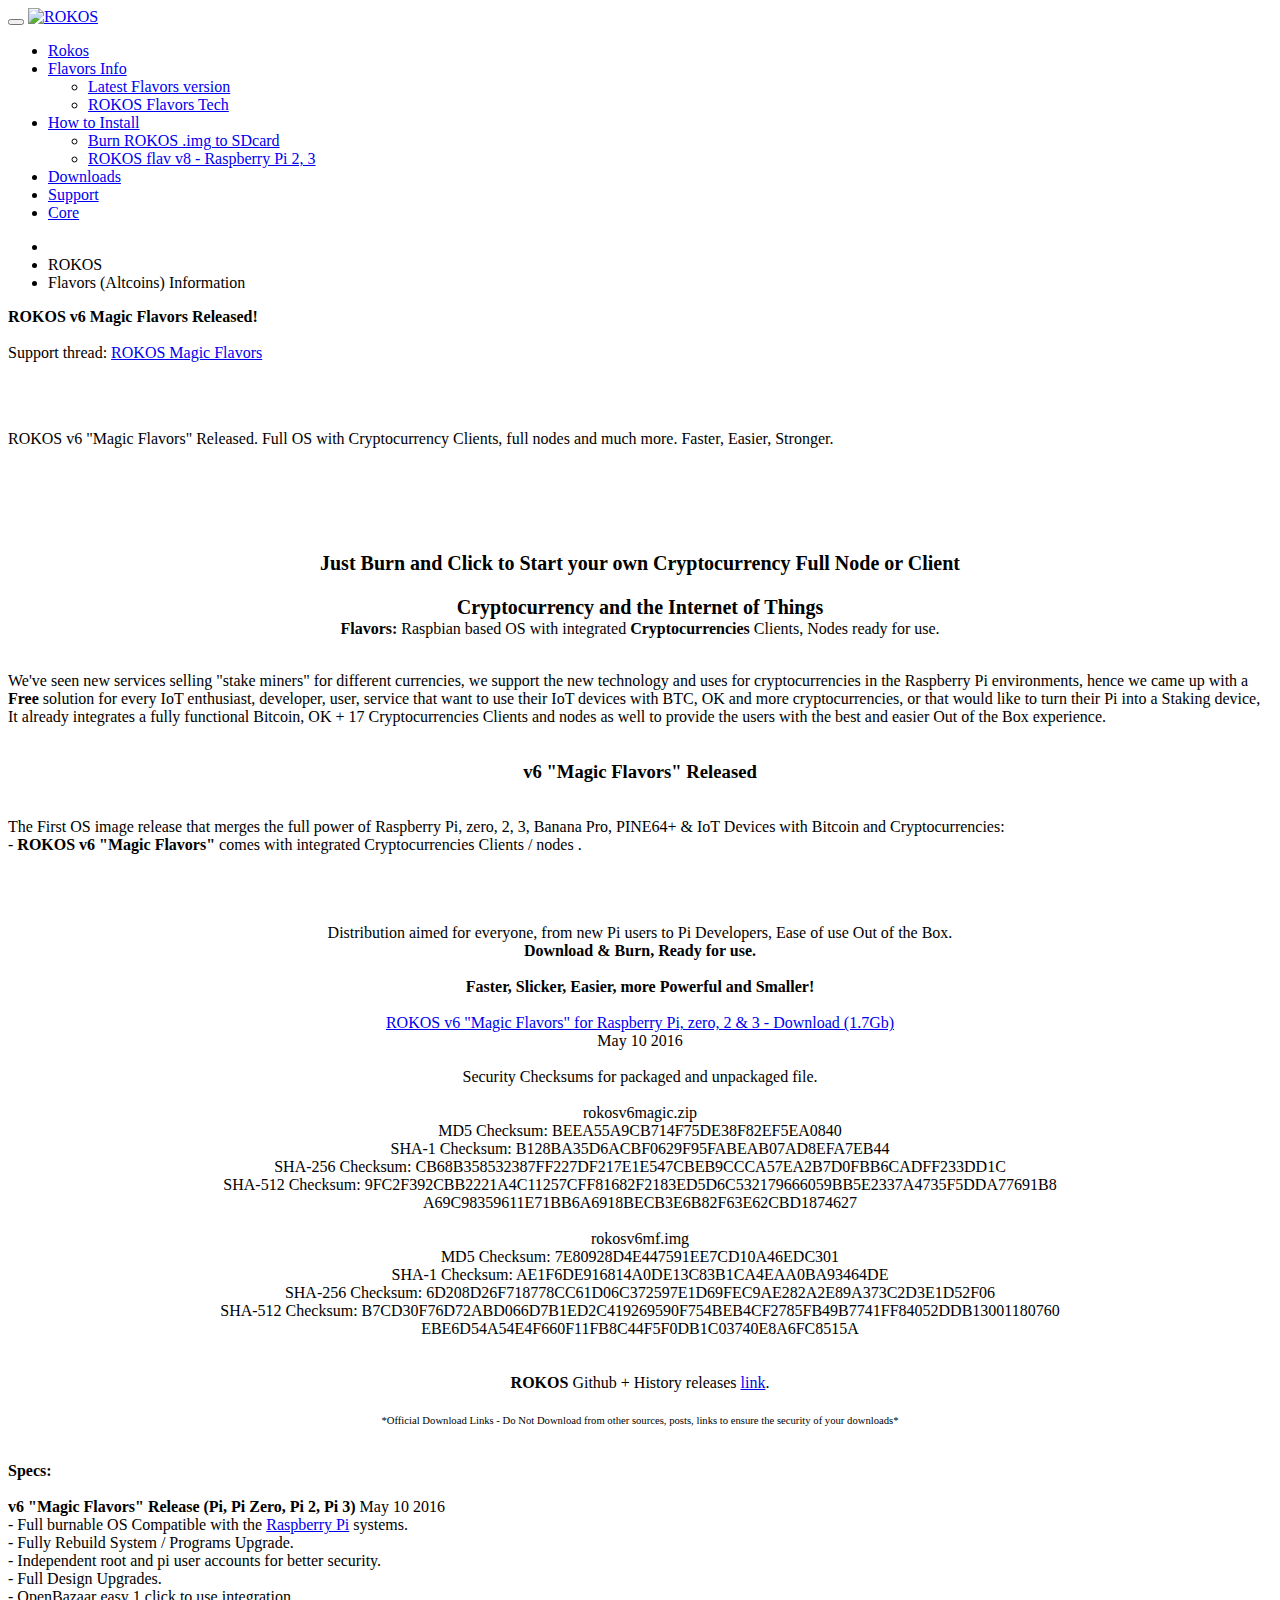
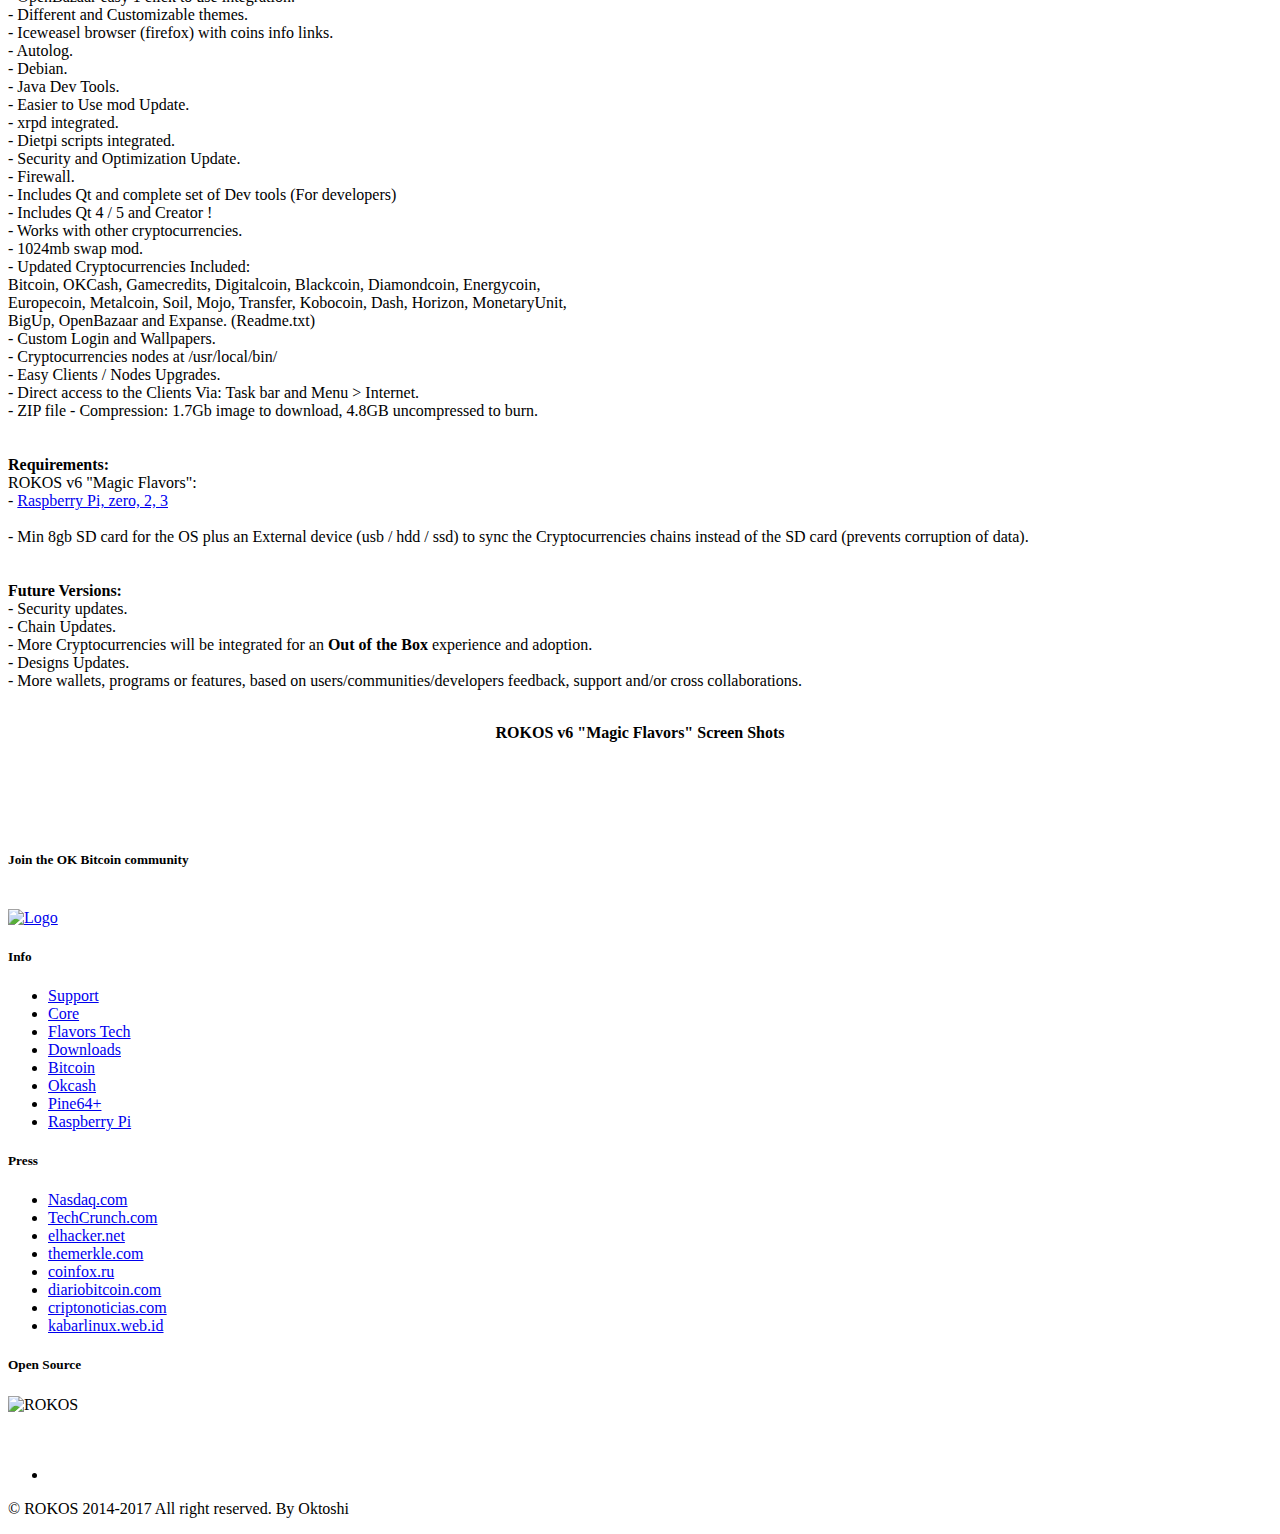
==== flavors.html @ e2052a15 "v8 flav Pi" ====
<!DOCTYPE html>
<html lang="en">
<head>
<meta charset="utf-8">
<title>ROKOS Flavors OS for Raspberry Pi, Pine64 and IoT Devices with integrated Altcoins Support</title>
<meta name="viewport" content="width=device-width, initial-scale=1.0" />
<meta name="description" content="ROKOS Flavors is an Open Source Operating System for Raspberry Pi and IoT devices to Stake and use different Cryptocurrencies" />
<!-- css -->
<link href="css/bootstrap.min.css" rel="stylesheet" />
<link href="css/fancybox/jquery.fancybox.css" rel="stylesheet">
<link href="css/jcarousel.css" rel="stylesheet" />
<link href="css/flexslider.css" rel="stylesheet" />
<link href="css/style.css" rel="stylesheet" />


<!-- Theme skin -->
<link href="skins/default.css" rel="stylesheet" />
<link href="/img/favicon.ico" rel="icon" type="image/ico" />

<!-- HTML5 shim, for IE6-8 support of HTML5 elements -->
<!--[if lt IE 9]>
      <script src="http://html5shim.googlecode.com/svn/trunk/html5.js"></script>
    <![endif]-->

</head>
<body>
<script>
  (function(i,s,o,g,r,a,m){i['GoogleAnalyticsObject']=r;i[r]=i[r]||function(){
  (i[r].q=i[r].q||[]).push(arguments)},i[r].l=1*new Date();a=s.createElement(o),
  m=s.getElementsByTagName(o)[0];a.async=1;a.src=g;m.parentNode.insertBefore(a,m)
  })(window,document,'script','//www.google-analytics.com/analytics.js','ga');

  ga('create', 'UA-71872638-1', 'auto');
  ga('send', 'pageview');

</script>
<div id="wrapper">
	<!-- start header -->
	<header>
        <div class="navbar navbar-default navbar-static-top">
            <div class="container">
                <div class="navbar-header">
                    <button type="button" class="navbar-toggle" data-toggle="collapse" data-target=".navbar-collapse">
                        <span class="icon-bar"></span>
                        <span class="icon-bar"></span>
                        <span class="icon-bar"></span>
                    </button>
                    <a class="navbar-brand" href="http://rokos-flavors.space"><img src="img/rokos.png" alt="ROKOS"></a>
                </div>
                <div class="navbar-collapse collapse ">
                    <ul class="nav navbar-nav">
                        <li><a href="index.html">Rokos </a></li>
						<li class="dropdown">
                            <a href="#" class="dropdown-toggle " data-toggle="dropdown" data-hover="dropdown" data-delay="0" data-close-others="false">Flavors Info <b class=" icon-angle-down"></b></a>
                            <ul class="dropdown-menu">
                                <li><a href="flavors.html">Latest Flavors version</a></li>
                                <li><a href="flavors-tech.html">ROKOS Flavors Tech</a></li>
								<!-- <li><a href="#">Tutorials</a></li> -->
                            </ul>
                        </li>
                        <li class="dropdown">
                            <a href="#" class="dropdown-toggle " data-toggle="dropdown" data-hover="dropdown" data-delay="0" data-close-others="false">How to Install <b class=" icon-angle-down"></b></a>
                            <ul class="dropdown-menu"> 
                <li><a href="burn_sdcard.html">Burn ROKOS .img to SDcard</a></li>   
                 
                                <li><a href="rokos_flavors.html">ROKOS flav v8 - Raspberry Pi 2, 3</a></li>
								<!-- <li><a href="#">Tutorials</a></li> -->
                            </ul>
                        </li>
                        <li><a href="downloads.html">Downloads</a></li>
						<li><a href="support.html">Support</a></li> 
 <li><a href="https://rokos.space" target="_blank">Core </a></li>
                    </ul>
                </div>
            </div>
        </div>
	</header>
	<!-- end header -->
	<section id="inner-headline">
	<div class="container">
		<div class="row">
			<div class="col-lg-12">
				<ul class="breadcrumb">
					<li><a href="index.html"><i class="fa fa-home"></i></a><i class="icon-angle-right"></i></li>
					<li>ROKOS<i class="icon-angle-right"></i></li>
					<li class="active">Flavors (Altcoins) Information</li>
				</ul>
			</div>
		</div>
	</div>
	</section>
	<section id="content">
	<div class="container">
<p><strong>ROKOS v6 Magic Flavors Released!</strong><br /><br />Support thread: <a href="https://bitcointalk.org/index.php?topic=1084908.0" target="_blank">ROKOS Magic Flavors</a><br /></p>
<div align="center"><img class="userimg" src="http://i.imgur.com/9jA0meg.jpg" alt="" border="0" /></div>
<p><br />ROKOS v6 "Magic Flavors" Released. Full OS with Cryptocurrency Clients, full nodes and much more. Faster, Easier, Stronger.<br /><br /></p>
<div align="center"><img class="userimg" src="http://i.imgur.com/WHN1JGF.png" alt="" border="0" /></div>
<p>&nbsp;</p>
<div align="center"><strong><span style="font-size: 15pt !important; line-height: 1.3em;">Just Burn and Click to Start your own Cryptocurrency Full Node or Client</span></strong><br /><br /><strong><span style="font-size: 15pt !important; line-height: 1.3em;">Cryptocurrency and the Internet of Things</span></strong><br /><strong>Flavors:</strong> Raspbian based OS with integrated <strong>Cryptocurrencies</strong> Clients, Nodes ready for use.</div>
<p><br />We've seen new services selling "stake miners" for different currencies, we support the new technology and uses for cryptocurrencies in the Raspberry Pi environments, hence we came up with a <strong>Free</strong> solution for every IoT enthusiast, developer, user, service that want to use their IoT devices with BTC, OK and more cryptocurrencies, or that would like to turn their Pi into a Staking device, It already integrates a fully functional Bitcoin, OK + 17 Cryptocurrencies Clients and nodes as well to provide the users with the best and easier Out of the Box experience.<br /><br /></p>
<div align="center"><span style="font-size: 14pt !important; line-height: 1.3em;"><strong>v6 "Magic Flavors" Released</strong> </span></div>
<p><br />The First OS image release that merges the full power of Raspberry Pi, zero, 2, 3, Banana Pro, PINE64+ &amp; IoT Devices with Bitcoin and Cryptocurrencies: <br />- <strong>ROKOS v6 "Magic Flavors"</strong> comes with integrated Cryptocurrencies Clients / nodes .<br /><br /></p>
<div align="center"><img class="userimg" src="http://i.imgur.com/I18Kyi5.jpg" alt="" border="0" /><br /><br />Distribution aimed for everyone, from new Pi users to Pi Developers, Ease of use Out of the Box.<br /><strong>Download &amp; Burn, Ready for use.</strong><br /><br /><strong>Faster, Slicker, Easier, more Powerful and Smaller!</strong><br /><br /><a class="ul" href="http://bit.ly/rokos6magicflavors">ROKOS v6 "Magic Flavors" for Raspberry Pi, zero, 2 &amp; 3 - Download (1.7Gb)</a><br />May 10 2016<br /><br />Security Checksums for packaged and unpackaged file.<br /><br />rokosv6magic.zip<br />MD5 Checksum: BEEA55A9CB714F75DE38F82EF5EA0840<br />SHA-1 Checksum: B128BA35D6ACBF0629F95FABEAB07AD8EFA7EB44<br />SHA-256 Checksum: CB68B358532387FF227DF217E1E547CBEB9CCCA57EA2B7D0FBB6CADFF233DD1C<br />SHA-512 Checksum: 9FC2F392CBB2221A4C11257CFF81682F2183ED5D6C532179666059BB5E2337A4735F5DDA77691B8 A69C98359611E71BB6A6918BECB3E6B82F63E62CBD1874627<br /><br />rokosv6mf.img<br />MD5 Checksum: 7E80928D4E447591EE7CD10A46EDC301<br />SHA-1 Checksum: AE1F6DE916814A0DE13C83B1CA4EAA0BA93464DE<br />SHA-256 Checksum: 6D208D26F718778CC61D06C372597E1D69FEC9AE282A2E89A373C2D3E1D52F06<br />SHA-512 Checksum: B7CD30F76D72ABD066D7B1ED2C419269590F754BEB4CF2785FB49B7741FF84052DDB13001180760 EBE6D54A54E4F660F11FB8C44F5F0DB1C03740E8A6FC8515A<br /><br /><br /><strong>ROKOS </strong> Github + History releases <a class="ul" href="https://github.com/okcashpro/ROKOS-OK-Bitcoin-Fullnode">link</a>.<br /><br /><span style="font-size: 8pt !important; line-height: 1.3em;">*Official Download Links - Do Not Download from other sources, posts, links to ensure the security of your downloads*</span></div>
<p><br /><strong>Specs: </strong><br /><br /><strong>v6 "Magic Flavors" Release (Pi, Pi Zero, Pi 2, Pi 3)</strong> May 10 2016<br />- Full burnable OS Compatible with the <a class="ul" href="https://www.raspberrypi.org">Raspberry Pi</a> systems.<br />- Fully Rebuild System / Programs Upgrade.<br />- Independent root and pi user accounts for better security.<br />- Full Design Upgrades.<br />- OpenBazaar easy 1 click to use integration.<br />- Different and Customizable themes.<br />- Iceweasel browser (firefox) with coins info links.<br />- Autolog.<br />- Debian.<br />- Java Dev Tools.<br />- Easier to Use mod Update.<br />- xrpd integrated.<br />- Dietpi scripts integrated.<br />- Security and Optimization Update.<br />- Firewall.<br />- Includes Qt and complete set of Dev tools (For developers)<br />- Includes Qt 4 / 5 and Creator !<br />- Works with other cryptocurrencies.<br />- 1024mb swap mod.<br />- Updated Cryptocurrencies Included: <br />Bitcoin, OKCash, Gamecredits, Digitalcoin, Blackcoin, Diamondcoin, Energycoin, <br />Europecoin, Metalcoin, Soil, Mojo, Transfer, Kobocoin, Dash, Horizon, MonetaryUnit, <br />BigUp, OpenBazaar and Expanse. (Readme.txt)<br />- Custom Login and Wallpapers.<br />- Cryptocurrencies nodes at /usr/local/bin/<br />- Easy Clients / Nodes Upgrades.<br />- Direct access to the Clients Via: Task bar and Menu &gt; Internet.<br />- ZIP file - Compression: 1.7Gb image to download, 4.8GB uncompressed to burn.<br /><br /><br /><strong>Requirements: </strong><br />ROKOS v6 "Magic Flavors":<br />- <a class="ul" href="https://www.raspberrypi.org">Raspberry Pi, zero, 2, 3</a> <br /><br />- Min 8gb SD card for the OS plus an External device (usb / hdd / ssd) to sync the Cryptocurrencies chains instead of the SD card (prevents corruption of data).<br /><br /><br /><strong>Future Versions:</strong><br />- Security updates.<br />- Chain Updates.<br />- More Cryptocurrencies will be integrated for an <strong>Out of the Box</strong> experience and adoption.<br />- Designs Updates.<br />- More wallets, programs or features, based on users/communities/developers feedback, support and/or cross collaborations.<br /><br /></p>
<div align="center"><strong>ROKOS v6 "Magic Flavors" Screen Shots</strong><br /><br /><img class="userimg" src="http://i.imgur.com/FYnhE69.png" alt="" border="0" /><br /><br /></div>
<p>&nbsp;</p>

	</section>
	<footer>
	<div class="container">
		<div class="row">
			<div class="col-lg-3">
				<div class="widget">
					<h5 class="widgetheading">Join the OK Bitcoin community</h5>
					<br><a href="https://discord.gg/grvpc8c"> <img alt="Logo" src="https://discordapp.com/api/guilds/213747404745211904/widget.png?style=banner2" width="250px"></a>
					
				</div>
			</div>
			<div class="col-lg-3">
				<div class="widget">
					<h5 class="widgetheading">Info</h5>
					<ul class="link-list">
						<li><a href="support.html">Support</a></li> 
 <li><a href="https://rokos.space" target="_blank">Core </a></li> 
                     <li><a href="flavors-tech.html">Flavors Tech</a></li>
						<li><a href="downloads.html">Downloads</a></li>
						<li><a href="http://bitcoin.org" target="_blank">Bitcoin</a></li>
						<li><a href="http://okcash.co" target="_blank">Okcash</a></li>
						<li><a href="https://www.pine64.org/" target="_blank">Pine64+</a></li> 
                        <li><a href="https://www.raspberrypi.org/" target="_blank">Raspberry Pi</a></li>
					</ul>
				</div>
			</div>
			<div class="col-lg-3">
				<div class="widget">
					<h5 class="widgetheading">Press</h5>
					<ul class="link-list">
					    <li><a href="http://www.nasdaq.com/article/fintech-at-ces-mastercard-and-rokos-shake-things-up-cm734192" target="_blank">Nasdaq.com</a></li> 
 <li><a href="http://techcrunch.com/2016/01/04/the-rokos-core-os-turns-your-raspberry-pi-into-a-bitcoin-node/" target="_blank">TechCrunch.com</a></li>
					    <li><a href="http://hwagm.elhacker.net/rokos-v4-sistema-operativo-para-ejecutar-un-nodo-de-bitcoin-en-raspberry-pi-2/" target="_blank">elhacker.net</a></li>
						<li><a href="http://themerkle.com/news/rokos-is-a-free-raspberry-pi-operating-system-to-launch-a-bitcoin-node/" target="_blank">themerkle.com</a></li>
						<li><a href="http://www.coinfox.ru/novosti/4216-rokos-new-software-to-work-with-bitcoin-2" target="_blank">coinfox.ru</a></li>
						<li><a href="http://www.diariobitcoin.com/index.php/2015/12/28/conoce-a-rokos-v4-un-nuevo-sistema-operativo-con-nodos-bitcoin-integrados/" target="_blank">diariobitcoin.com</a></li>
						<li><a href="http://criptonoticias.com/rokos-v4-sistema-operativo-nodo-de-bitcoin-raspberry-pi-2/" target="_blank">criptonoticias.com</a></li>
						<li><a href="http://kabarlinux.web.id/2015/rokos-v4-distro-untuk-membangun-bitcoin-node/" target="_blank">kabarlinux.web.id</a></li>
					</ul>
				</div>
			</div>
			<div class="col-lg-3">
				<div class="widget">
					<h5 class="widgetheading">Open Source</h5>
					<div>
						<img src="img/rokos.png" alt="ROKOS">
					</div>
					<br /><br />
					<ul class="social-network">
						<li><a href="https://twitter.com/BitcoinFullnode/" target="_blank" data-placement="top" title="Twitter"><i class="fa fa-twitter fa-3x"></i></a></li>
					</ul>
					<div class="clear">
					</div>
				</div>
			</div>
		</div>
	</div>
	<div id="sub-footer">
		<div class="container">
			<div class="row">
				<div class="col-lg-6">
					<div class="copyright">
						<p>
							<span>&copy; ROKOS 2014-2017 All right reserved. By </span>Oktoshi
						</p>
					</div>
				</div>
				<div class="col-lg-6">
					
				</div>
			</div>
		</div>
	</div>
	</footer>
</div>
<a href="#" class="scrollup"><i class="fa fa-angle-up active"></i></a>
<!-- javascript
    ================================================== -->
<!-- Placed at the end of the document so the pages load faster -->
<script src="js/jquery.js"></script>
<script src="js/jquery.easing.1.3.js"></script>
<script src="js/bootstrap.min.js"></script>
<script src="js/jquery.fancybox.pack.js"></script>
<script src="js/jquery.fancybox-media.js"></script>
<script src="js/google-code-prettify/prettify.js"></script>
<script src="js/portfolio/jquery.quicksand.js"></script>
<script src="js/portfolio/setting.js"></script>
<script src="js/jquery.flexslider.js"></script>
<script src="js/animate.js"></script>
<script src="js/custom.js"></script>
</body>
</html>
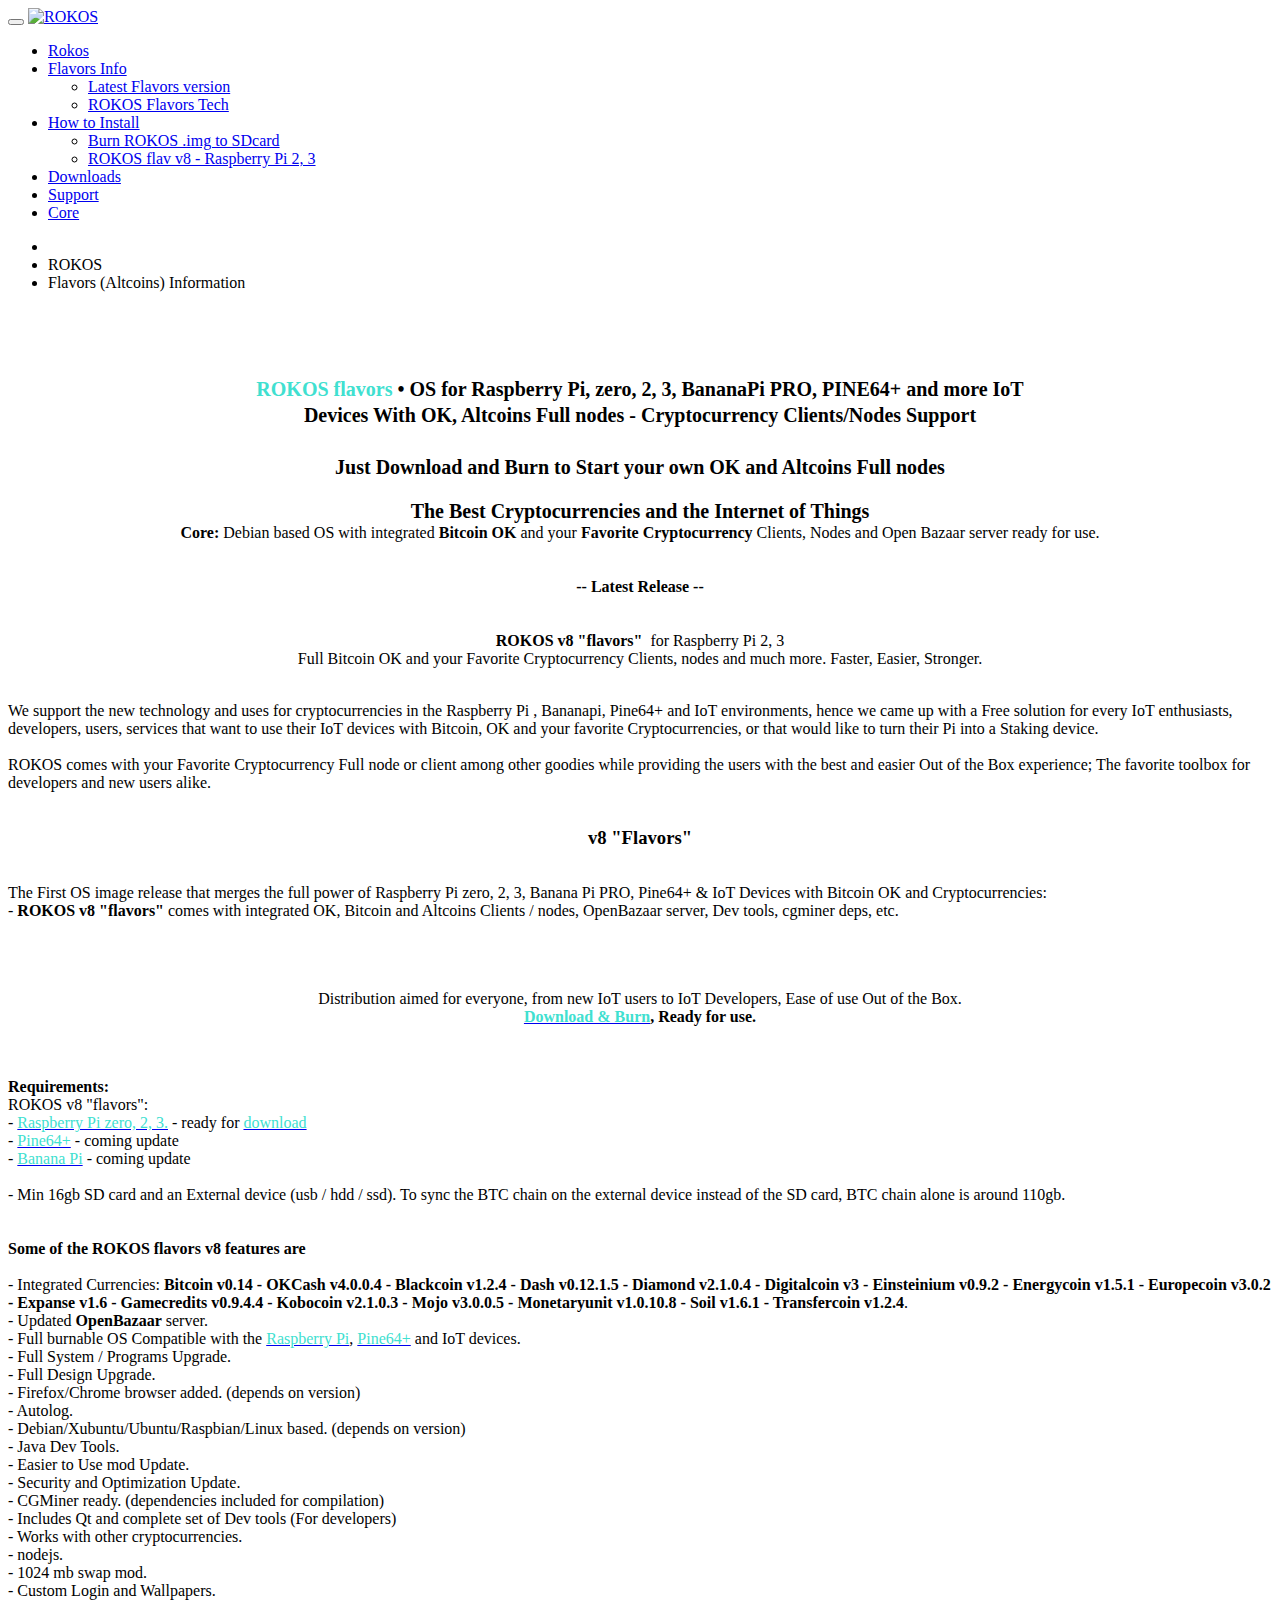
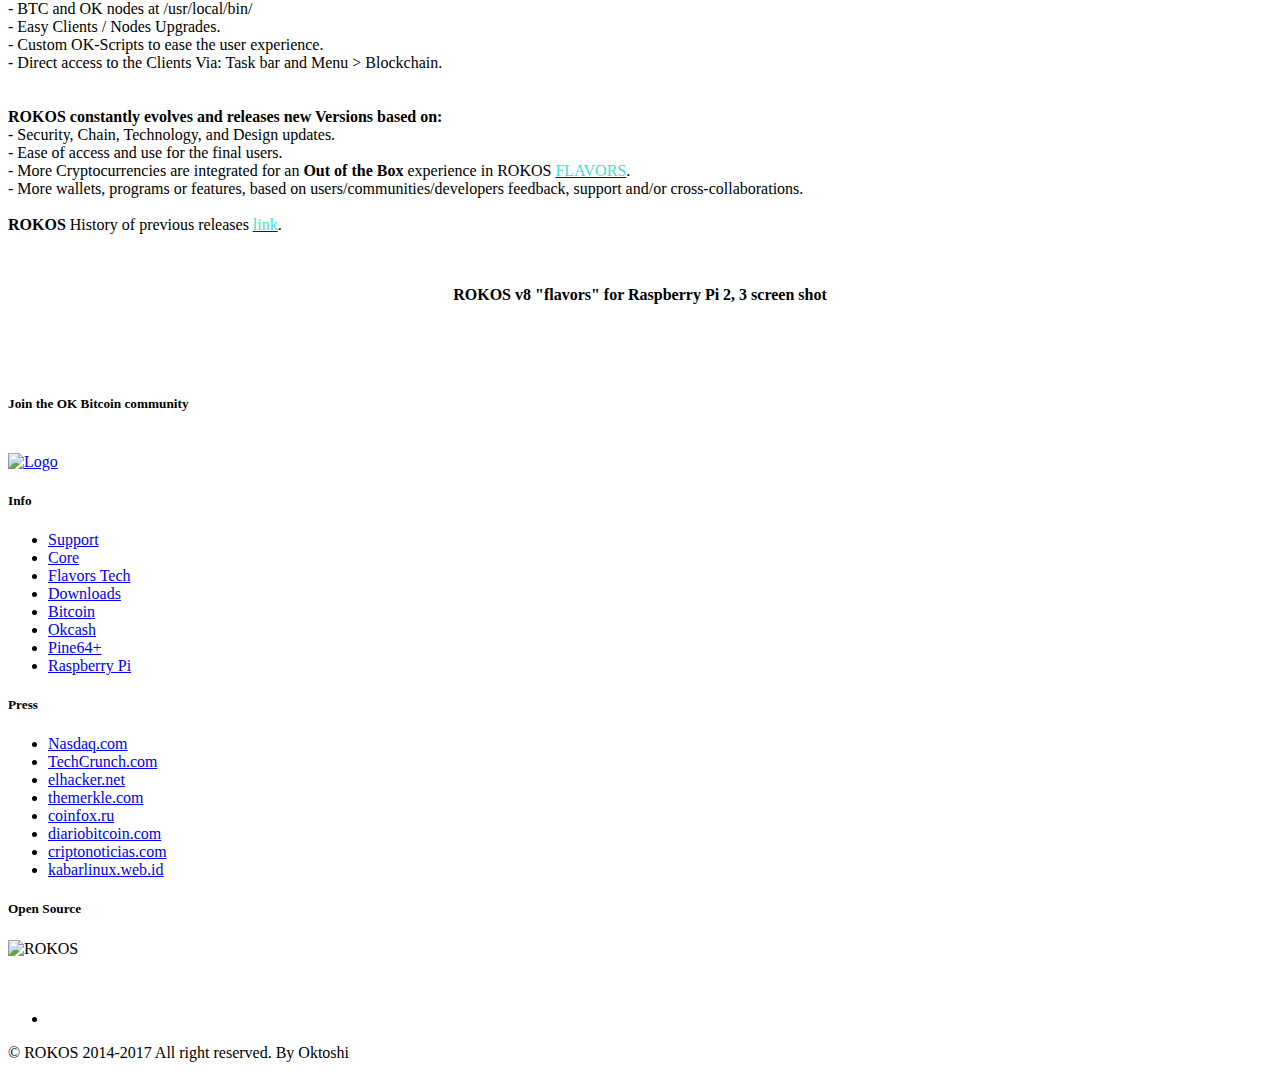
==== commit 718907fc: "v8 flavors info" ====
--- a/flavors.html
+++ b/flavors.html
@@ -91,18 +91,15 @@
 	</section>
 	<section id="content">
 	<div class="container">
-<p><strong>ROKOS v6 Magic Flavors Released!</strong><br /><br />Support thread: <a href="https://bitcointalk.org/index.php?topic=1084908.0" target="_blank">ROKOS Magic Flavors</a><br /></p>
-<div align="center"><img class="userimg" src="http://i.imgur.com/9jA0meg.jpg" alt="" border="0" /></div>
-<p><br />ROKOS v6 "Magic Flavors" Released. Full OS with Cryptocurrency Clients, full nodes and much more. Faster, Easier, Stronger.<br /><br /></p>
-<div align="center"><img class="userimg" src="http://i.imgur.com/WHN1JGF.png" alt="" border="0" /></div>
+<div align="center"><img class="userimg" src="https://ip.bitcointalk.org/?u=http%3A%2F%2Fi.imgur.com%2FguZoY7X.png&amp;t=577&amp;c=fFK6pTnupAqV1Q" alt="" border="0" /></div>
 <p>&nbsp;</p>
-<div align="center"><strong><span style="font-size: 15pt !important; line-height: 1.3em;">Just Burn and Click to Start your own Cryptocurrency Full Node or Client</span></strong><br /><br /><strong><span style="font-size: 15pt !important; line-height: 1.3em;">Cryptocurrency and the Internet of Things</span></strong><br /><strong>Flavors:</strong> Raspbian based OS with integrated <strong>Cryptocurrencies</strong> Clients, Nodes ready for use.</div>
-<p><br />We've seen new services selling "stake miners" for different currencies, we support the new technology and uses for cryptocurrencies in the Raspberry Pi environments, hence we came up with a <strong>Free</strong> solution for every IoT enthusiast, developer, user, service that want to use their IoT devices with BTC, OK and more cryptocurrencies, or that would like to turn their Pi into a Staking device, It already integrates a fully functional Bitcoin, OK + 17 Cryptocurrencies Clients and nodes as well to provide the users with the best and easier Out of the Box experience.<br /><br /></p>
-<div align="center"><span style="font-size: 14pt !important; line-height: 1.3em;"><strong>v6 "Magic Flavors" Released</strong> </span></div>
-<p><br />The First OS image release that merges the full power of Raspberry Pi, zero, 2, 3, Banana Pro, PINE64+ &amp; IoT Devices with Bitcoin and Cryptocurrencies: <br />- <strong>ROKOS v6 "Magic Flavors"</strong> comes with integrated Cryptocurrencies Clients / nodes .<br /><br /></p>
-<div align="center"><img class="userimg" src="http://i.imgur.com/I18Kyi5.jpg" alt="" border="0" /><br /><br />Distribution aimed for everyone, from new Pi users to Pi Developers, Ease of use Out of the Box.<br /><strong>Download &amp; Burn, Ready for use.</strong><br /><br /><strong>Faster, Slicker, Easier, more Powerful and Smaller!</strong><br /><br /><a class="ul" href="http://bit.ly/rokos6magicflavors">ROKOS v6 "Magic Flavors" for Raspberry Pi, zero, 2 &amp; 3 - Download (1.7Gb)</a><br />May 10 2016<br /><br />Security Checksums for packaged and unpackaged file.<br /><br />rokosv6magic.zip<br />MD5 Checksum: BEEA55A9CB714F75DE38F82EF5EA0840<br />SHA-1 Checksum: B128BA35D6ACBF0629F95FABEAB07AD8EFA7EB44<br />SHA-256 Checksum: CB68B358532387FF227DF217E1E547CBEB9CCCA57EA2B7D0FBB6CADFF233DD1C<br />SHA-512 Checksum: 9FC2F392CBB2221A4C11257CFF81682F2183ED5D6C532179666059BB5E2337A4735F5DDA77691B8 A69C98359611E71BB6A6918BECB3E6B82F63E62CBD1874627<br /><br />rokosv6mf.img<br />MD5 Checksum: 7E80928D4E447591EE7CD10A46EDC301<br />SHA-1 Checksum: AE1F6DE916814A0DE13C83B1CA4EAA0BA93464DE<br />SHA-256 Checksum: 6D208D26F718778CC61D06C372597E1D69FEC9AE282A2E89A373C2D3E1D52F06<br />SHA-512 Checksum: B7CD30F76D72ABD066D7B1ED2C419269590F754BEB4CF2785FB49B7741FF84052DDB13001180760 EBE6D54A54E4F660F11FB8C44F5F0DB1C03740E8A6FC8515A<br /><br /><br /><strong>ROKOS </strong> Github + History releases <a class="ul" href="https://github.com/okcashpro/ROKOS-OK-Bitcoin-Fullnode">link</a>.<br /><br /><span style="font-size: 8pt !important; line-height: 1.3em;">*Official Download Links - Do Not Download from other sources, posts, links to ensure the security of your downloads*</span></div>
-<p><br /><strong>Specs: </strong><br /><br /><strong>v6 "Magic Flavors" Release (Pi, Pi Zero, Pi 2, Pi 3)</strong> May 10 2016<br />- Full burnable OS Compatible with the <a class="ul" href="https://www.raspberrypi.org">Raspberry Pi</a> systems.<br />- Fully Rebuild System / Programs Upgrade.<br />- Independent root and pi user accounts for better security.<br />- Full Design Upgrades.<br />- OpenBazaar easy 1 click to use integration.<br />- Different and Customizable themes.<br />- Iceweasel browser (firefox) with coins info links.<br />- Autolog.<br />- Debian.<br />- Java Dev Tools.<br />- Easier to Use mod Update.<br />- xrpd integrated.<br />- Dietpi scripts integrated.<br />- Security and Optimization Update.<br />- Firewall.<br />- Includes Qt and complete set of Dev tools (For developers)<br />- Includes Qt 4 / 5 and Creator !<br />- Works with other cryptocurrencies.<br />- 1024mb swap mod.<br />- Updated Cryptocurrencies Included: <br />Bitcoin, OKCash, Gamecredits, Digitalcoin, Blackcoin, Diamondcoin, Energycoin, <br />Europecoin, Metalcoin, Soil, Mojo, Transfer, Kobocoin, Dash, Horizon, MonetaryUnit, <br />BigUp, OpenBazaar and Expanse. (Readme.txt)<br />- Custom Login and Wallpapers.<br />- Cryptocurrencies nodes at /usr/local/bin/<br />- Easy Clients / Nodes Upgrades.<br />- Direct access to the Clients Via: Task bar and Menu &gt; Internet.<br />- ZIP file - Compression: 1.7Gb image to download, 4.8GB uncompressed to burn.<br /><br /><br /><strong>Requirements: </strong><br />ROKOS v6 "Magic Flavors":<br />- <a class="ul" href="https://www.raspberrypi.org">Raspberry Pi, zero, 2, 3</a> <br /><br />- Min 8gb SD card for the OS plus an External device (usb / hdd / ssd) to sync the Cryptocurrencies chains instead of the SD card (prevents corruption of data).<br /><br /><br /><strong>Future Versions:</strong><br />- Security updates.<br />- Chain Updates.<br />- More Cryptocurrencies will be integrated for an <strong>Out of the Box</strong> experience and adoption.<br />- Designs Updates.<br />- More wallets, programs or features, based on users/communities/developers feedback, support and/or cross collaborations.<br /><br /></p>
-<div align="center"><strong>ROKOS v6 "Magic Flavors" Screen Shots</strong><br /><br /><img class="userimg" src="http://i.imgur.com/FYnhE69.png" alt="" border="0" /><br /><br /></div>
+<div align="center"><strong><span style="font-size: 15pt !important; line-height: 1.3em;"><span style="color: turquoise;">ROKOS flavors</span> &bull; OS for Raspberry Pi, zero, 2, 3, BananaPi PRO, PINE64+ and more IoT <br />Devices With OK, Altcoins Full nodes - Cryptocurrency Clients/Nodes Support<br /><br />Just Download and Burn to Start your own OK and Altcoins Full nodes</span></strong><br /><br /><strong><span style="font-size: 15pt !important; line-height: 1.3em;">The Best Cryptocurrencies and the Internet of Things</span></strong><br /><strong>Core:</strong> Debian based OS with integrated <strong>Bitcoin OK</strong> and your <strong>Favorite Cryptocurrency</strong> Clients, Nodes and Open Bazaar server ready for use.<br /><br /><br /><strong>-- Latest Release --</strong><br /><br /><br /><strong>ROKOS v8 "flavors"</strong> &nbsp;for Raspberry Pi 2, 3<br />Full Bitcoin OK and your Favorite Cryptocurrency Clients, nodes and much more. Faster, Easier, Stronger.</div>
+<p><br />We support the new technology and uses for cryptocurrencies in the Raspberry Pi , Bananapi, Pine64+ and IoT environments, hence we came up with a Free solution for every IoT enthusiasts, developers, users, services that want to use their IoT devices with Bitcoin, OK and your favorite Cryptocurrencies, or that would like to turn their Pi into a Staking device.<br /><br />ROKOS comes with your Favorite Cryptocurrency Full node or client among other goodies while providing the users with the best and easier Out of the Box experience; The favorite toolbox for developers and new users alike.<br /><br /></p>
+<div align="center"><span style="font-size: 14pt !important; line-height: 1.3em;"><strong>v8 "Flavors"</strong></span></div>
+<p><br />The First OS image release that merges the full power of Raspberry Pi zero, 2, 3, Banana Pi PRO, Pine64+ &amp; IoT Devices with Bitcoin OK and Cryptocurrencies: <br />- <strong>ROKOS v8 "flavors"</strong> comes with integrated OK, Bitcoin and Altcoins Clients / nodes, OpenBazaar server, Dev tools, cgminer deps, etc.<br /><br /></p>
+<div align="center"><img class="userimg" src="https://ip.bitcointalk.org/?u=http%3A%2F%2Fi.imgur.com%2FTyfl3cn.png&amp;t=577&amp;c=3ivC_pnFBp450A" alt="" border="0" /><br /><br />Distribution aimed for everyone, from new IoT users to IoT Developers, Ease of use Out of the Box.<br /><strong><a class="ul" href="https://rokos-flavors.space/downloads.html"><span style="color: turquoise;">Download &amp; Burn</span></a>, Ready for use.</strong></div>
+<p><br /><br /><strong>Requirements:</strong><br />ROKOS v8 "flavors":<br />- <a class="ul" href="https://www.raspberrypi.org"><span style="color: turquoise;">Raspberry Pi zero, 2, 3.</span></a> - ready for <a class="ul" href="https://rokos-flavors.space/downloads.html"><span style="color: turquoise;">download</span></a><br />- <a class="ul" href="https://www.pine64.org"><span style="color: turquoise;">Pine64+</span></a> - coming update<br />- <a class="ul" href="http://www.lemaker.org/"><span style="color: turquoise;">Banana Pi</span></a> - coming update<br /><br />- Min 16gb SD card and an External device (usb / hdd / ssd). To sync the BTC chain on the external device instead of the SD card, BTC chain alone is around 110gb.<br /><br /><br /><strong>Some of the ROKOS flavors v8 features are</strong><br /><br />- Integrated Currencies: <strong>Bitcoin v0.14 - OKCash v4.0.0.4 - Blackcoin v1.2.4 - Dash v0.12.1.5 - Diamond v2.1.0.4 - Digitalcoin v3 - Einsteinium v0.9.2 - Energycoin v1.5.1 - Europecoin v3.0.2 - Expanse v1.6 - Gamecredits v0.9.4.4 - Kobocoin v2.1.0.3 - Mojo v3.0.0.5 - Monetaryunit v1.0.10.8 - Soil v1.6.1 - Transfercoin v1.2.4</strong>.<br />- Updated <strong>OpenBazaar</strong> server.<br />- Full burnable OS Compatible with the <a class="ul" href="https://www.raspberrypi.org"><span style="color: turquoise;">Raspberry Pi</span></a>, <a class="ul" href="https://www.pine64.org"><span style="color: turquoise;">Pine64+</span></a> and IoT devices.<br />- Full System / Programs Upgrade.<br />- Full Design Upgrade.<br />- Firefox/Chrome browser added. (depends on version)<br />- Autolog.<br />- Debian/Xubuntu/Ubuntu/Raspbian/Linux based. (depends on version)<br />- Java Dev Tools.<br />- Easier to Use mod Update.<br />- Security and Optimization Update.<br />- CGMiner ready. (dependencies included for compilation)<br />- Includes Qt and complete set of Dev tools (For developers)<br />- Works with other cryptocurrencies.<br />- nodejs.<br />- 1024 mb swap mod.<br />- Custom Login and Wallpapers.<br />- BTC and OK nodes at /usr/local/bin/<br />- Easy Clients / Nodes Upgrades.<br />- Custom OK-Scripts to ease the user experience.<br />- Direct access to the Clients Via: Task bar and Menu &gt; Blockchain.<br /><br /><br /><strong>ROKOS constantly evolves and releases new Versions based on:</strong><br />- Security, Chain, Technology, and Design updates.<br />- Ease of access and use for the final users.<br />- More Cryptocurrencies are integrated for an <strong>Out of the Box</strong> experience in ROKOS <a class="ul" href="https://rokos-flavors.space"><span style="color: turquoise;">FLAVORS</span></a>.<br />- More wallets, programs or features, based on users/communities/developers feedback, support and/or cross-collaborations.<br /><br /><strong>ROKOS </strong> History of previous releases <a class="ul" href="https://github.com/BitcoinFullnode/ROKOS-OK-Bitcoin-Fullnode"><span style="color: turquoise;">link</span></a>.<br /><br /><br /></p>
+<div align="center"><strong>ROKOS v8 "flavors" for Raspberry Pi 2, 3 screen shot</strong><br /><br /><img class="userimg" src="https://ip.bitcointalk.org/?u=http%3A%2F%2Fi.imgur.com%2FYZZe54E.png&amp;t=577&amp;c=W1IeC_BoWxwldQ" alt="" border="0" /></div>
 <p>&nbsp;</p>
 
 	</section>
